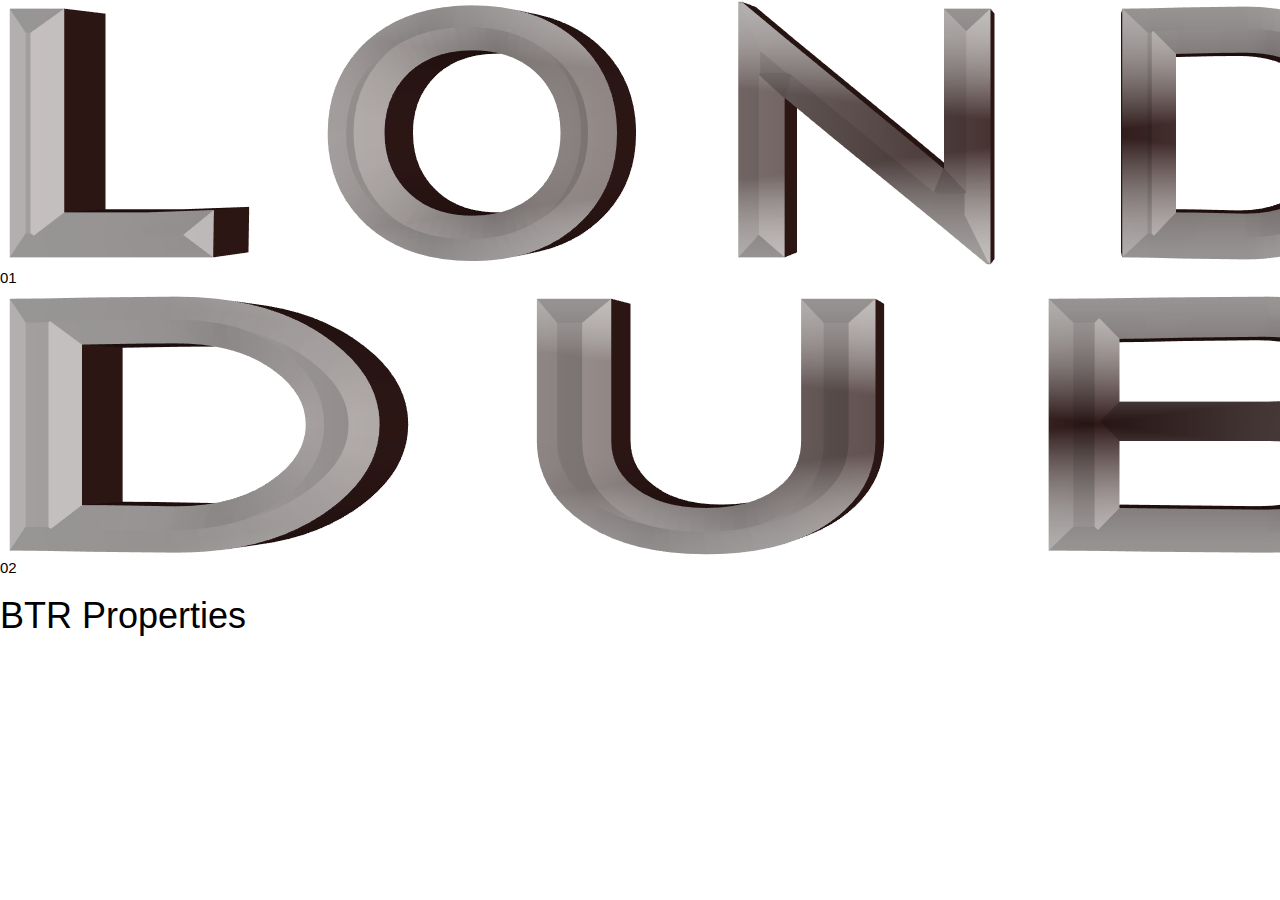
==== index.html @ d7673c1d "first upload | v1" ====
<!DOCTYPE html>
<html style="font-size: 16px;" lang="en">
<head>
    <meta name="viewport" content="width=device-width, initial-scale=1.0">
    <meta charset="utf-8">
    <meta name="keywords" content="BTR Properties, BTR, Real, Estate, BTR Realestate, Broker, Estate Agent, Estate Agents, BTR">
    <meta name="description" content="Official Website of BTR Properties. We're the Home of Dream Homes.">
    <title>BTR Properties</title>

    <link rel="preconnect" href="https://fonts.googleapis.com">
    <link rel="preconnect" href="https://fonts.gstatic.com" crossorigin>
    <link href="https://fonts.googleapis.com/css2?family=Orbitron:wght@400..900&display=swap" rel="stylesheet">
    <link id="u-theme-google-font" rel="stylesheet" href="https://fonts.googleapis.com/css?family=Roboto:100,100i,300,300i,400,400i,500,500i,700,700i,900,900i|Open+Sans:300,300i,400,400i,500,500i,600,600i,700,700i,800,800i">
    <link id="u-page-google-font" rel="stylesheet" href="https://fonts.googleapis.com/css?family=Playfair+Display:400,400i,500,500i,600,600i,700,700i,800,800i,900,900i">


    <link rel="stylesheet" href="https://www.w3schools.com/w3css/4/w3.css">
    <link rel="stylesheet" href="CSS/index.css">
  </head>
  <body> 
    
    <main>
      <section>
          <div class="parallax one">
              <a onclick="redirect_london()" class="full-link"></a>
            <!-- <h2 class="beryl">LONDON</h2> -->
            <img src="images/london.png" class="berylimg">
            <div class="number">01</div>
          </div>
      </section>
      <section>
        <div class="parallax two">
          <a onclick="redirect_dubai()" class="full-link"></a>
            <!-- <h2 class="beryl">DUBAI</h2> -->
            <img src="images/dubai.png" class="berylimg">
            <div class="number">02</div>
        </div>
      </section>
      <h1 class="center-title">BTR <span>Properties</span></h1>
    </main>

    <footer class="w3-black w3-center">
      <div class="w3-third">
        <p class="muted">Please click or tap on your desired location to view properties.</p>
      </div>
      <div class="w3-third">
        <p>Copyright &copy; <script>document.write(new Date().getFullYear())</script> BTR Properties.</p>
      </div>
      <div class="w3-third">
        <p><span>Website by <a href="https://wtslondon.co.uk" target="_blank" rel="nofollow" style="text-transform: lowercase!important;">wts</a></span></p>
      </div>

 
    </footer>
  
</body>
  <script>
    function redirect_london() {
        window.location.href = "london.html";
    }
    function redirect_dubai() {
        window.location.href = "dubai.html";
    }
  </script>
</html>
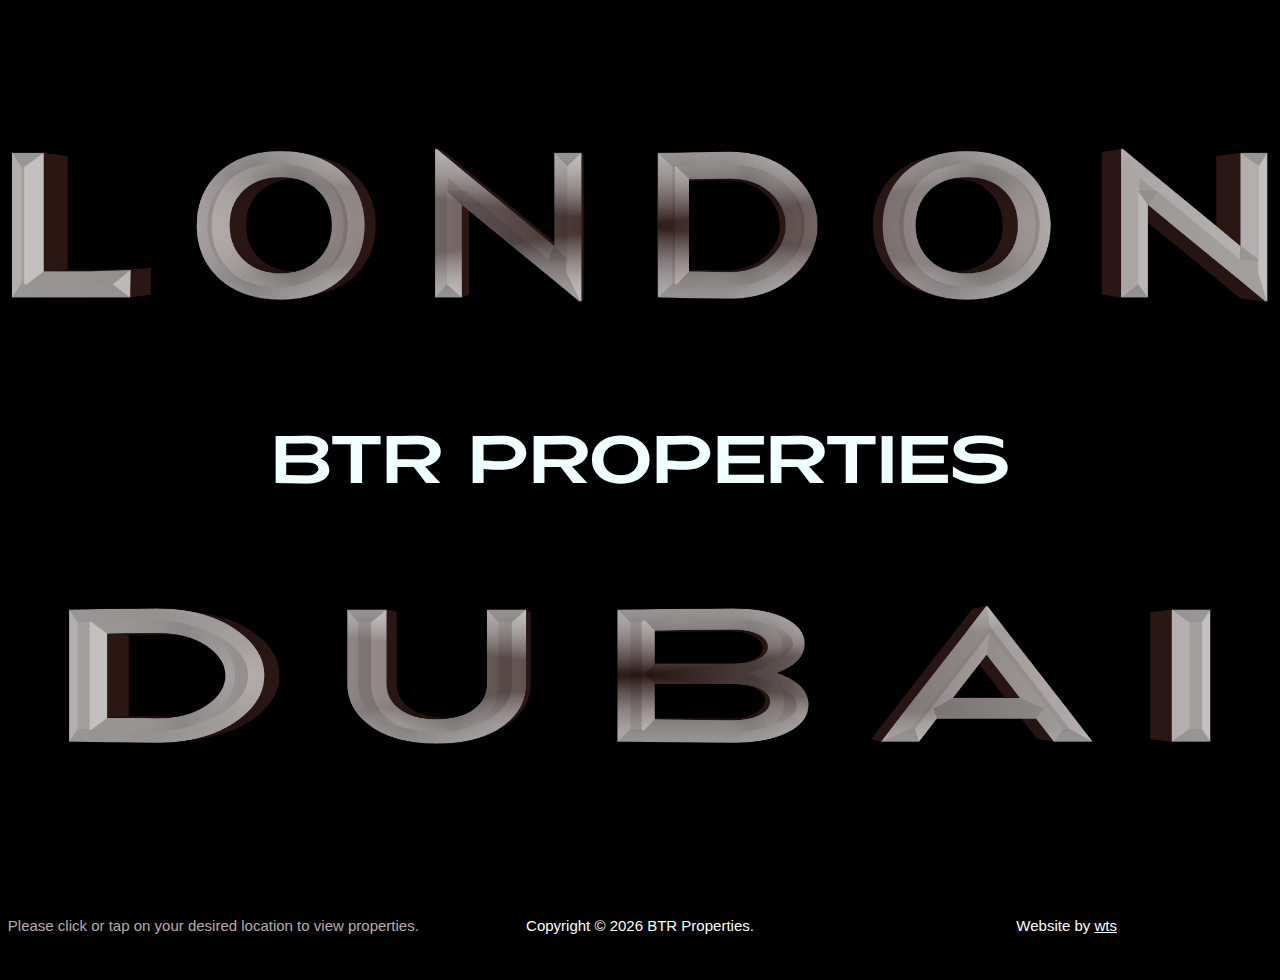
==== commit af81d0f7: "Update index.html" ====
--- a/index.html
+++ b/index.html
@@ -15,7 +15,7 @@
 
 
     <link rel="stylesheet" href="https://www.w3schools.com/w3css/4/w3.css">
-    <link rel="stylesheet" href="CSS/index.css">
+    <link rel="stylesheet" href="css/index.css">
   </head>
   <body> 
     
@@ -62,4 +62,4 @@
         window.location.href = "dubai.html";
     }
   </script>
-</html>+</html>
--- a/css/index.css
+++ b/css/index.css
@@ -0,0 +1,102 @@
+@font-face {
+    font-family: 'Nesathoberyl-BW9j3';
+    src: url('../fonts/Nesathoberyl-BW9j3.ttf') format('truetype');
+    font-weight: normal;
+    font-style: normal;
+}
+
+#main {width: 100%; padding:0;}
+
+.content-asset p {margin:0 auto;}
+
+.breadcrumb {display:none;}
+
+
+/* Style for the full-link anchor tag */
+.full-link {
+    position: absolute;
+    top: 0;
+    left: 0;
+    width: 100%;
+    height: 100%;
+    z-index: 20; /* Ensure the link is above other content */
+}
+
+.parallax {
+    overflow: hidden;
+    position: relative;
+    width: 100%;
+    height: 50vh;
+    background-attachment: fixed;
+    background-size: cover;
+    background-repeat: no-repeat;
+    background-position: center; /* Center the background image */
+    display: flex;
+    justify-content: center; /* Horizontally center */
+    align-items: center; /* Vertically center */
+    perspective: 1000px; /* Set the perspective depth */
+}
+
+.parallax.one {
+    background-image: url(images/london.jpg);
+    background-position: center 100%;
+}
+
+.parallax.two {
+    background-image: url(images/dubai.jpg);
+}
+
+.parallax:hover {
+    cursor:crosshair;
+ 
+}
+
+.parallax img {
+    transition: transform 0.5s ease-in-out; /* Smooth transition for the image */
+}
+
+.parallax:hover img {
+    transform: scale(1.1); /* Zoom in on hover */
+}
+
+.berylimg {
+    width: 90vw;
+    height: auto;
+    margin-left: auto;
+    margin-right: auto;
+}
+
+
+.number {
+    font-family: 'Orbitron';
+    font-weight: 500;
+    font-style: normal;
+    position:absolute;
+    top: 15px;
+    left: 20px;
+    font-size: 2em;
+}
+
+body { background-color: black;}
+
+.center-title {
+    font-family: 'Nesathoberyl-BW9j3', sans-serif;
+    color:azure;
+    /* mix-blend-mode: difference;  */
+    font-size: 6vw;
+    position: fixed;
+    top: 50%; /* Position from the top edge */
+    left: 50%; /* Position from the left edge */
+    transform: translate(-50%, -50%); /* Center horizontally and vertically */
+    text-align: center;
+    white-space: nowrap; /* Prevent text from wrapping */
+}
+
+.muted {
+    color: rgba(232, 219, 219, 0.8);
+}
+
+footer {
+    height:80px;
+}
+
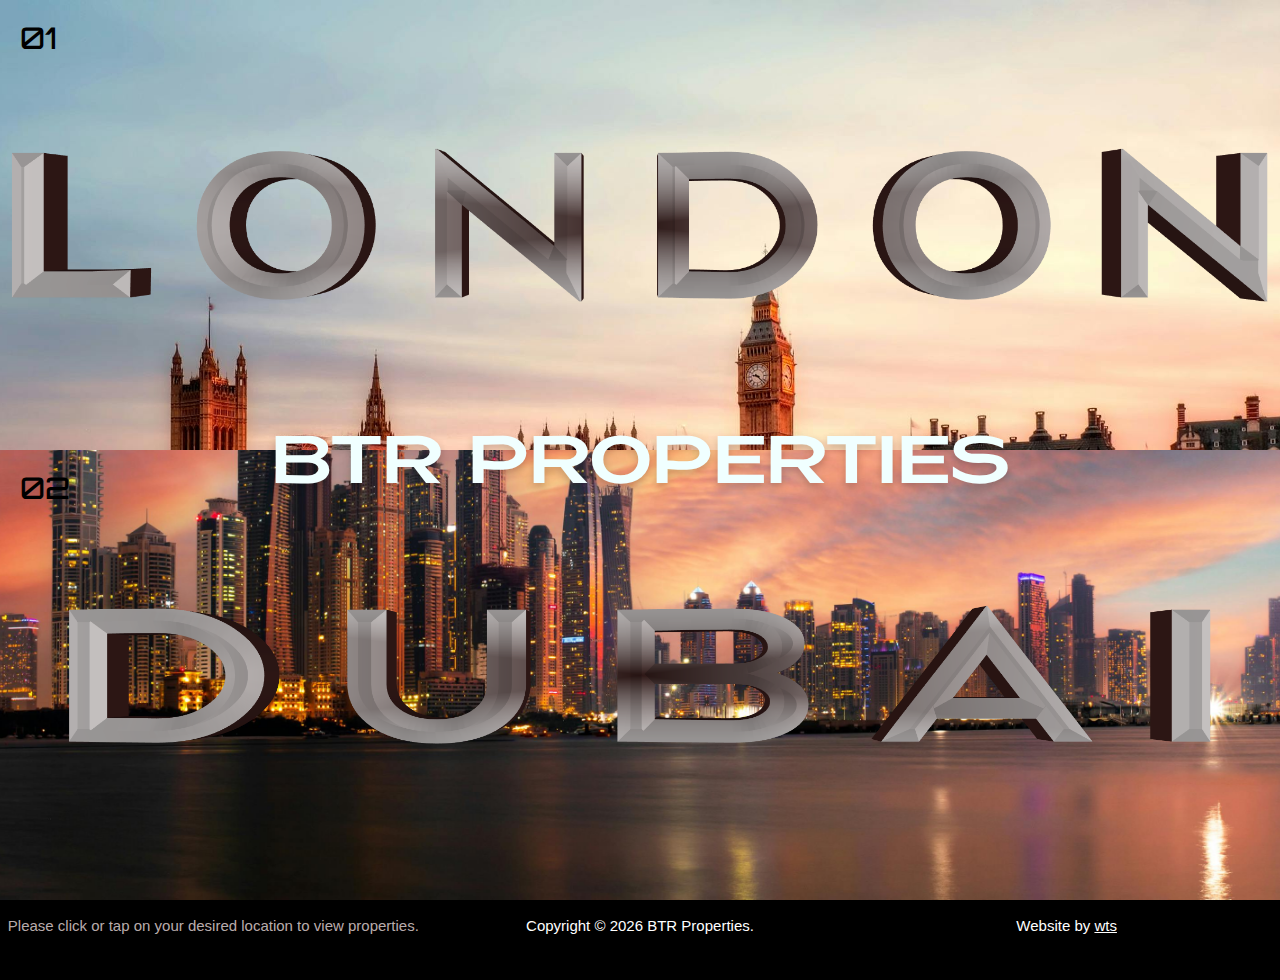
==== commit 62ff9915: "text shadow index" ====
--- a/index.html
+++ b/index.html
@@ -62,4 +62,4 @@
         window.location.href = "dubai.html";
     }
   </script>
-</html>
+</html>--- a/css/index.css
+++ b/css/index.css
@@ -38,12 +38,12 @@
 }
 
 .parallax.one {
-    background-image: url(images/london.jpg);
+    background-image: url(../images/london.jpg);
     background-position: center 100%;
 }
 
 .parallax.two {
-    background-image: url(images/dubai.jpg);
+    background-image: url(../images/dubai.jpg);
 }
 
 .parallax:hover {
@@ -81,7 +81,8 @@
 
 .center-title {
     font-family: 'Nesathoberyl-BW9j3', sans-serif;
-    color:azure;
+    color: azure;
+    text-shadow: 0 4px 8px rgba(0, 0, 0, 0.2);
     /* mix-blend-mode: difference;  */
     font-size: 6vw;
     position: fixed;
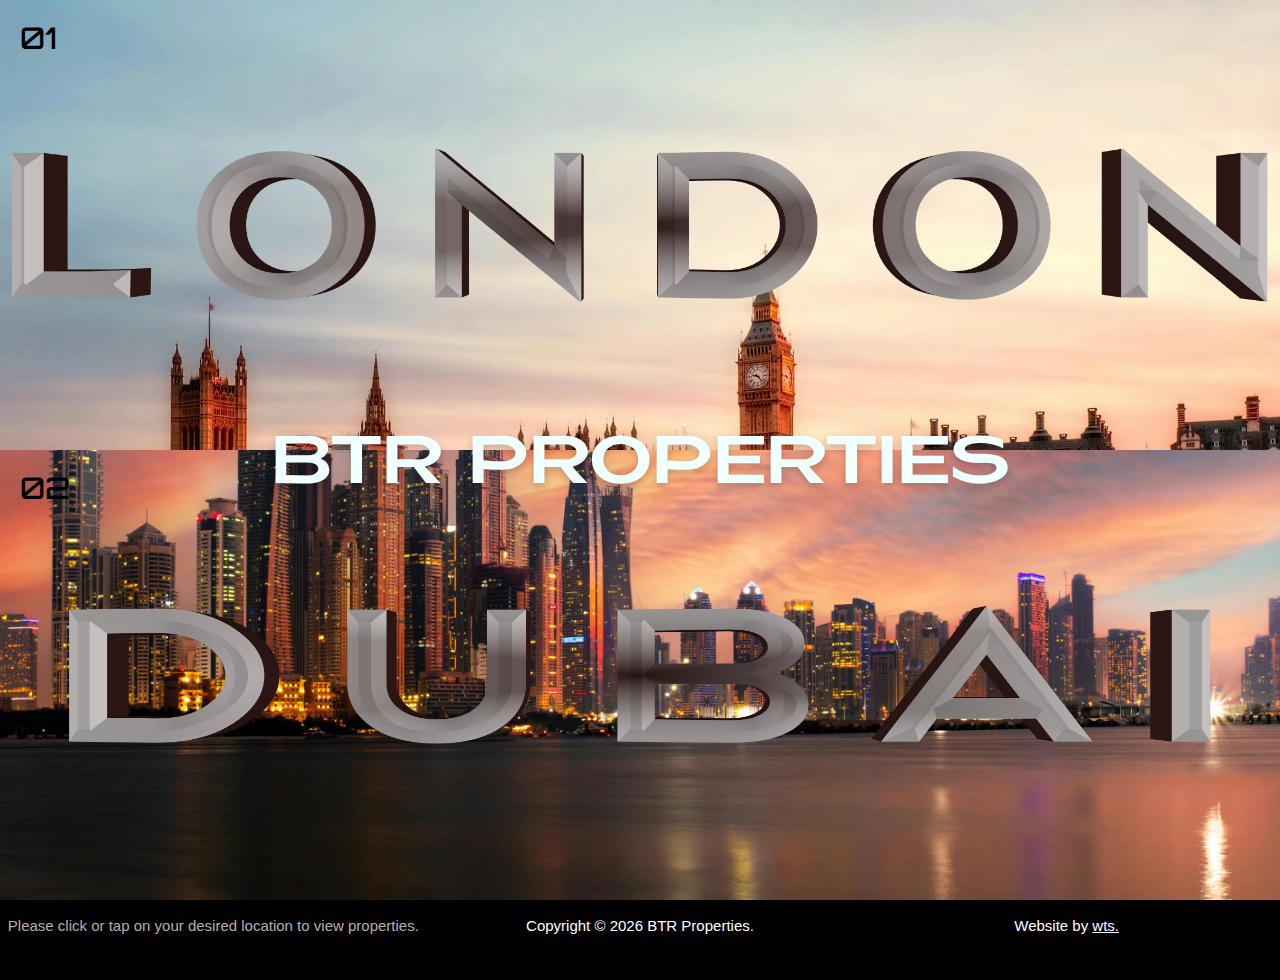
==== commit e32a0363: "update dubai, add contact form" ====
--- a/index.html
+++ b/index.html
@@ -47,7 +47,7 @@
         <p>Copyright &copy; <script>document.write(new Date().getFullYear())</script> BTR Properties.</p>
       </div>
       <div class="w3-third">
-        <p><span>Website by <a href="https://wtslondon.co.uk" target="_blank" rel="nofollow" style="text-transform: lowercase!important;">wts</a></span></p>
+        <p><span>Website by <a href="https://wtslondon.co.uk" target="_blank" rel="nofollow" style="text-transform: lowercase!important;">wts.</a></span></p>
       </div>
 
  
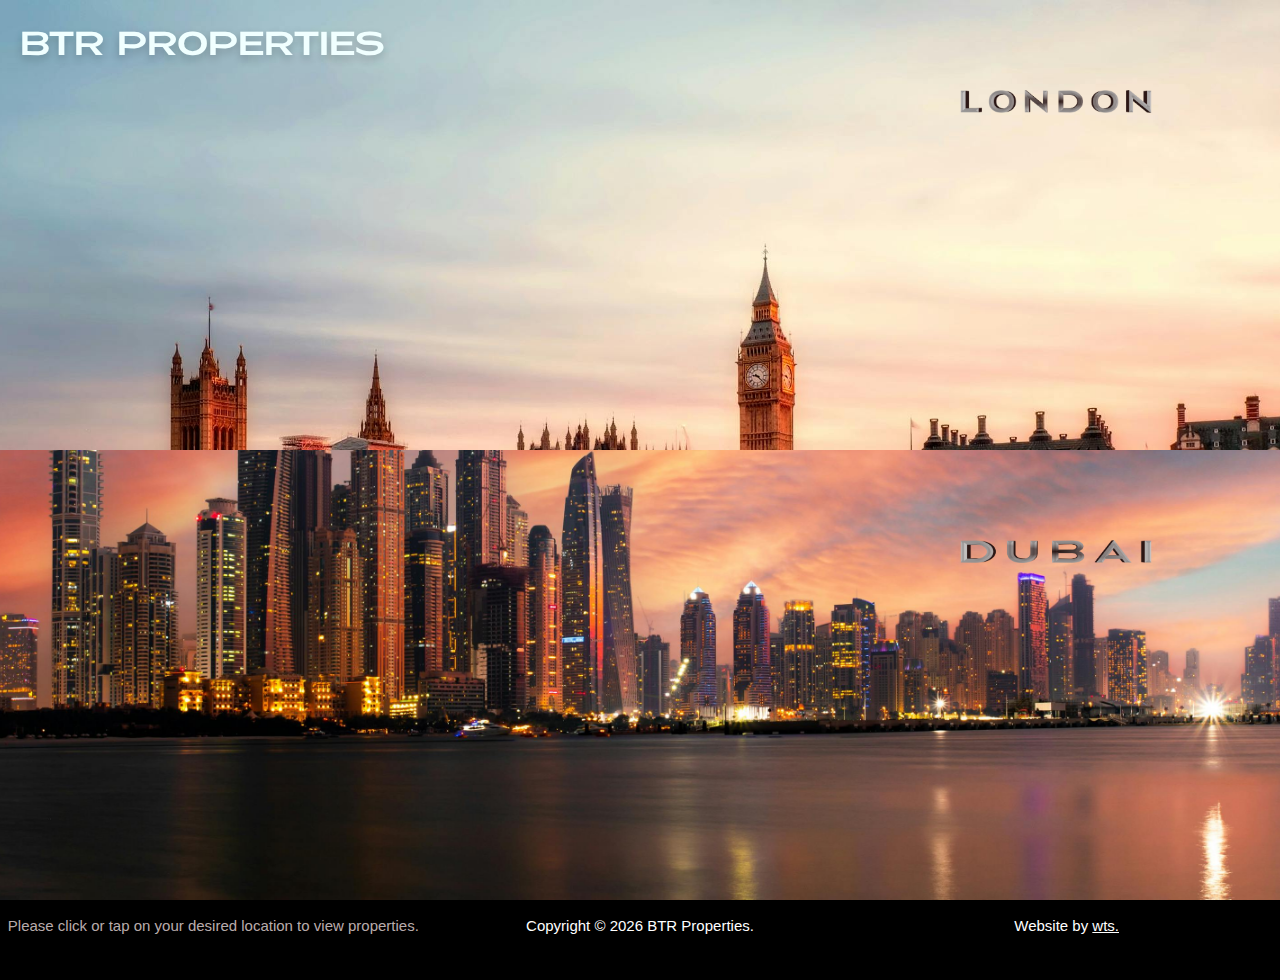
==== commit 99fe6c76: "v3 revisions" ====
--- a/index.html
+++ b/index.html
@@ -13,7 +13,6 @@
     <link id="u-theme-google-font" rel="stylesheet" href="https://fonts.googleapis.com/css?family=Roboto:100,100i,300,300i,400,400i,500,500i,700,700i,900,900i|Open+Sans:300,300i,400,400i,500,500i,600,600i,700,700i,800,800i">
     <link id="u-page-google-font" rel="stylesheet" href="https://fonts.googleapis.com/css?family=Playfair+Display:400,400i,500,500i,600,600i,700,700i,800,800i,900,900i">
 
-
     <link rel="stylesheet" href="https://www.w3schools.com/w3css/4/w3.css">
     <link rel="stylesheet" href="css/index.css">
   </head>
@@ -25,7 +24,6 @@
               <a onclick="redirect_london()" class="full-link"></a>
             <!-- <h2 class="beryl">LONDON</h2> -->
             <img src="images/london.png" class="berylimg">
-            <div class="number">01</div>
           </div>
       </section>
       <section>
@@ -33,7 +31,6 @@
           <a onclick="redirect_dubai()" class="full-link"></a>
             <!-- <h2 class="beryl">DUBAI</h2> -->
             <img src="images/dubai.png" class="berylimg">
-            <div class="number">02</div>
         </div>
       </section>
       <h1 class="center-title">BTR <span>Properties</span></h1>
--- a/css/index.css
+++ b/css/index.css
@@ -55,27 +55,15 @@
     transition: transform 0.5s ease-in-out; /* Smooth transition for the image */
 }
 
-.parallax:hover img {
-    transform: scale(1.1); /* Zoom in on hover */
+
+.berylimg {
+    width: clamp(100px, 15vw, 600px);
+    height: auto;
+    position:absolute;
+    top: 20%;
+    right: 10%;
 }
 
-.berylimg {
-    width: 90vw;
-    height: auto;
-    margin-left: auto;
-    margin-right: auto;
-}
-
-
-.number {
-    font-family: 'Orbitron';
-    font-weight: 500;
-    font-style: normal;
-    position:absolute;
-    top: 15px;
-    left: 20px;
-    font-size: 2em;
-}
 
 body { background-color: black;}
 
@@ -84,12 +72,11 @@
     color: azure;
     text-shadow: 0 4px 8px rgba(0, 0, 0, 0.2);
     /* mix-blend-mode: difference;  */
-    font-size: 6vw;
+    font-size: 3vw;
     position: fixed;
-    top: 50%; /* Position from the top edge */
-    left: 50%; /* Position from the left edge */
-    transform: translate(-50%, -50%); /* Center horizontally and vertically */
-    text-align: center;
+    top: 5px; /* Position from the top edge */
+    left: 20px; /* Position from the left edge */
+    text-align: left;
     white-space: nowrap; /* Prevent text from wrapping */
 }
 
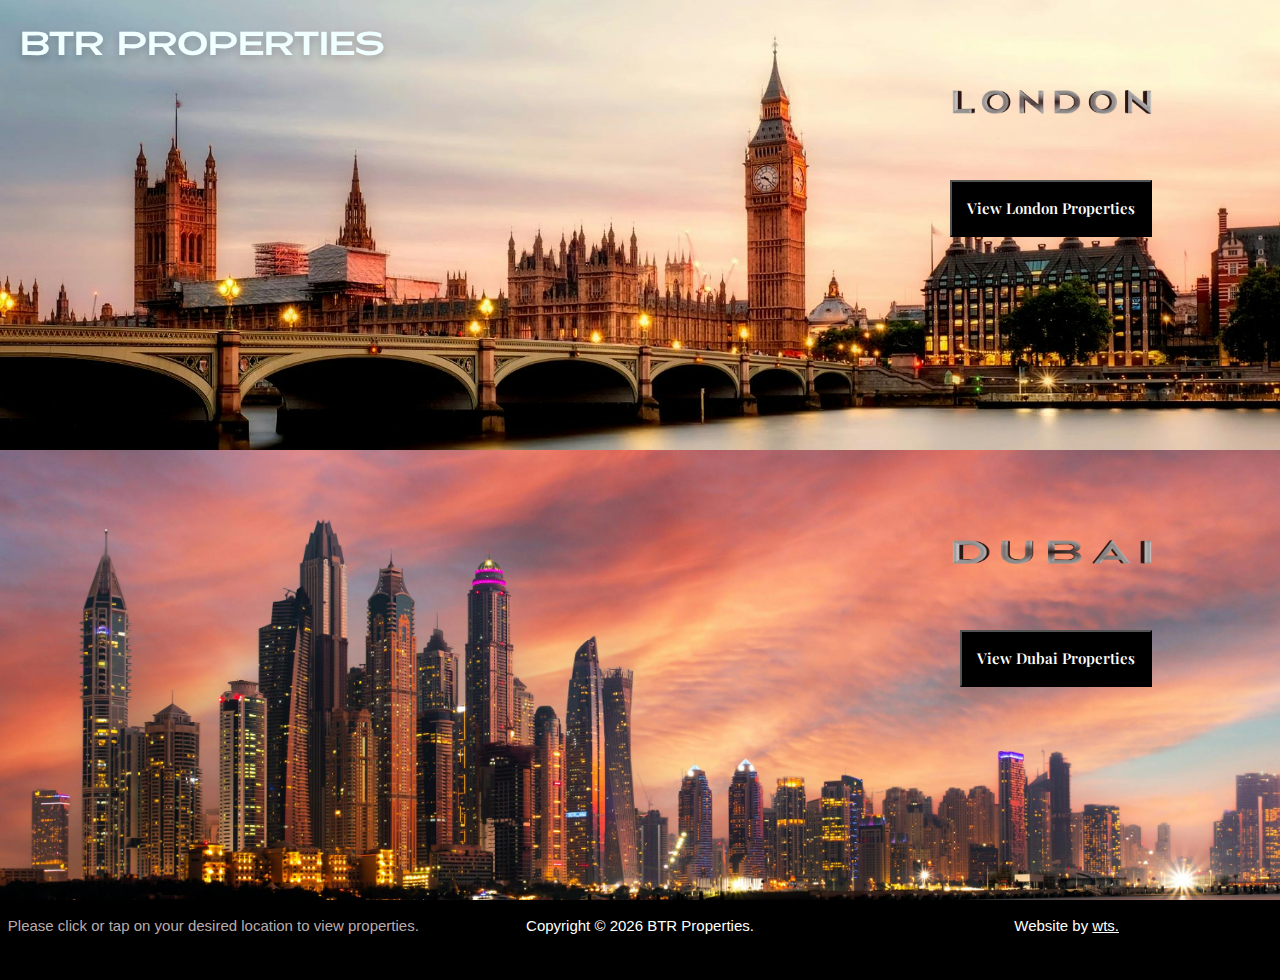
==== commit eb692bc5: "final revisions" ====
--- a/index.html
+++ b/index.html
@@ -24,6 +24,7 @@
               <a onclick="redirect_london()" class="full-link"></a>
             <!-- <h2 class="beryl">LONDON</h2> -->
             <img src="images/london.png" class="berylimg">
+            <button onclick="redirect_london()">View London Properties</button>
           </div>
       </section>
       <section>
@@ -31,6 +32,7 @@
           <a onclick="redirect_dubai()" class="full-link"></a>
             <!-- <h2 class="beryl">DUBAI</h2> -->
             <img src="images/dubai.png" class="berylimg">
+            <button onclick="redirect_dubai()">View Dubai Properties</button>
         </div>
       </section>
       <h1 class="center-title">BTR <span>Properties</span></h1>
--- a/css/index.css
+++ b/css/index.css
@@ -10,7 +10,6 @@
 .content-asset p {margin:0 auto;}
 
 .breadcrumb {display:none;}
-
 
 /* Style for the full-link anchor tag */
 .full-link {
@@ -27,43 +26,64 @@
     position: relative;
     width: 100%;
     height: 50vh;
-    background-attachment: fixed;
-    background-size: cover;
-    background-repeat: no-repeat;
-    background-position: center; /* Center the background image */
     display: flex;
     justify-content: center; /* Horizontally center */
     align-items: center; /* Vertically center */
     perspective: 1000px; /* Set the perspective depth */
 }
 
-.parallax.one {
-    background-image: url(../images/london.jpg);
-    background-position: center 100%;
+.parallax::before {
+    content: "";
+    background-size: cover;
+    background-repeat: no-repeat;
+    background-position: center; /* Center the background image */
+    position: absolute;
+    top: 0;
+    left: 0;
+    width: 100%;
+    height: 100%;
+    transition: transform 0.5s ease-in-out; /* Smooth transition for the image */
+    z-index: -1; /* Ensure the image is behind other content */
 }
 
-.parallax.two {
+.parallax.one::before {
+    background-image: url(../images/london.jpg);
+    background-position: center 43%;
+}
+
+.parallax.two::before {
     background-image: url(../images/dubai.jpg);
+    background-position: center 60%;
+}
+
+.parallax:hover::before {
+    transform: scale(1.1); /* Zoom in the parallax image */
 }
 
 .parallax:hover {
     cursor:crosshair;
- 
-}
-
-.parallax img {
-    transition: transform 0.5s ease-in-out; /* Smooth transition for the image */
+    
 }
 
 
+.parallax button {
+    background-color: black;
+    padding: 15px;
+    font-family: 'Playfair Display', serif;
+    font-weight: 600;
+    color: white;
+    position: absolute;
+    top: 40%;
+    right: 10%;
+}
+
 .berylimg {
-    width: clamp(100px, 15vw, 600px);
+    width: clamp(200px, 15vw, 600px);
     height: auto;
-    position:absolute;
+    position: absolute;
     top: 20%;
     right: 10%;
 }
-
 
 body { background-color: black;}
 
@@ -87,4 +107,3 @@
 footer {
     height:80px;
 }
-
